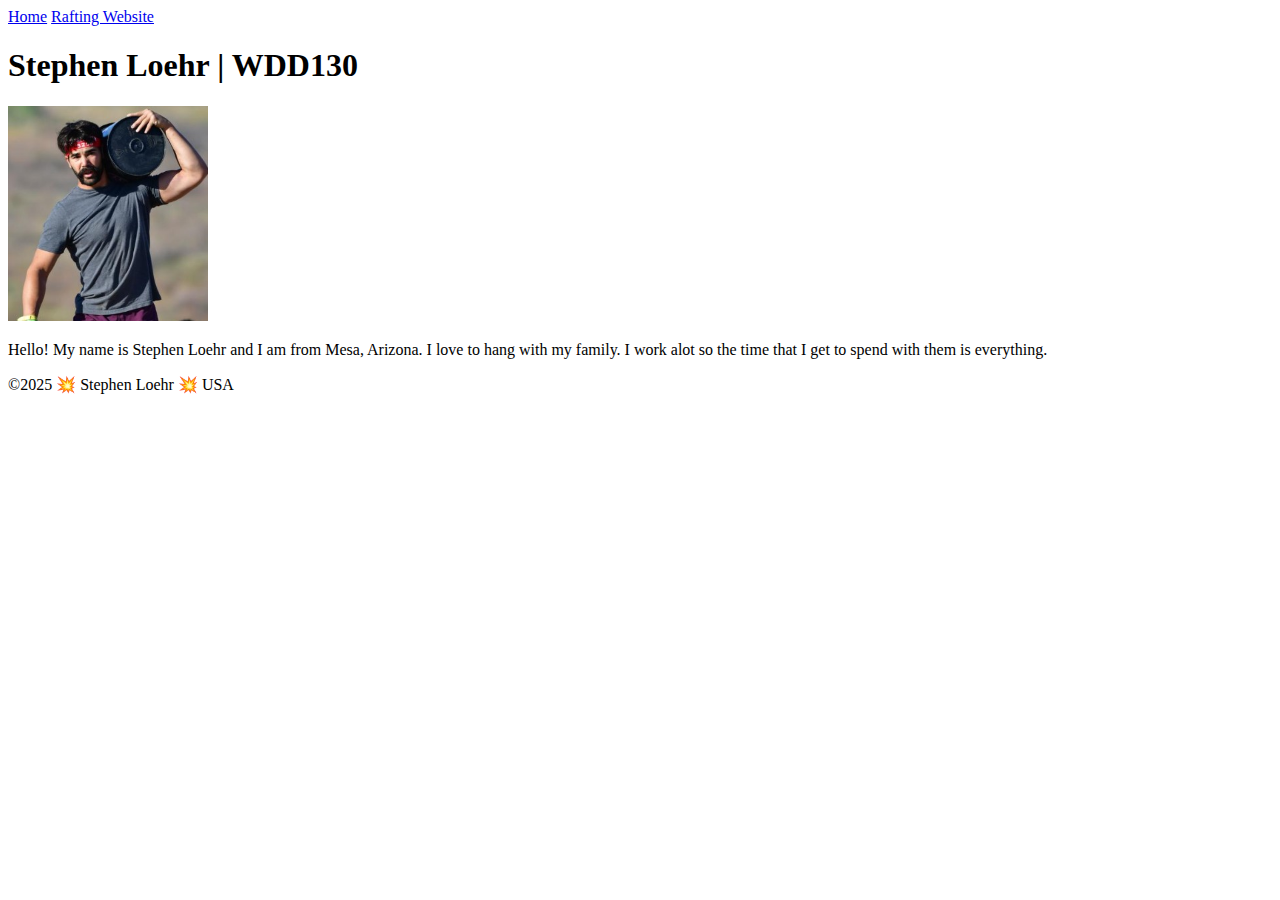
==== index.html @ 5f1fa872 "first commit" ====
<!DOCTYPE html>
<html lang="en-US">
    <head>
        <meta charset="utf-8">
        <meta name="viewport" content= "width=device-width,initial-scale=1.0">
        <title>Stephen Loehr | WDD 130</title>
    </head>
    <body>
        <header>
            <nav>
                <a href="#">Home</a>
                <a href="wwr/">Rafting Website</a>
            </nav>
        </header>
        <main>
            <h1>Stephen Loehr | WDD130</h1>
            <img src="images/profile.jpg" alt="Hello my name is Stephen Loehr" width="200">
            <p>Hello! My name is Stephen Loehr and I am from Mesa, Arizona. I love to hang with my family. I work alot so the time that I get to spend with them is everything.</p>
        </main>
        <footer>
            <p> &copy;2025 💥 Stephen Loehr 💥 USA</p>
        </footer>
    </body>
</html>
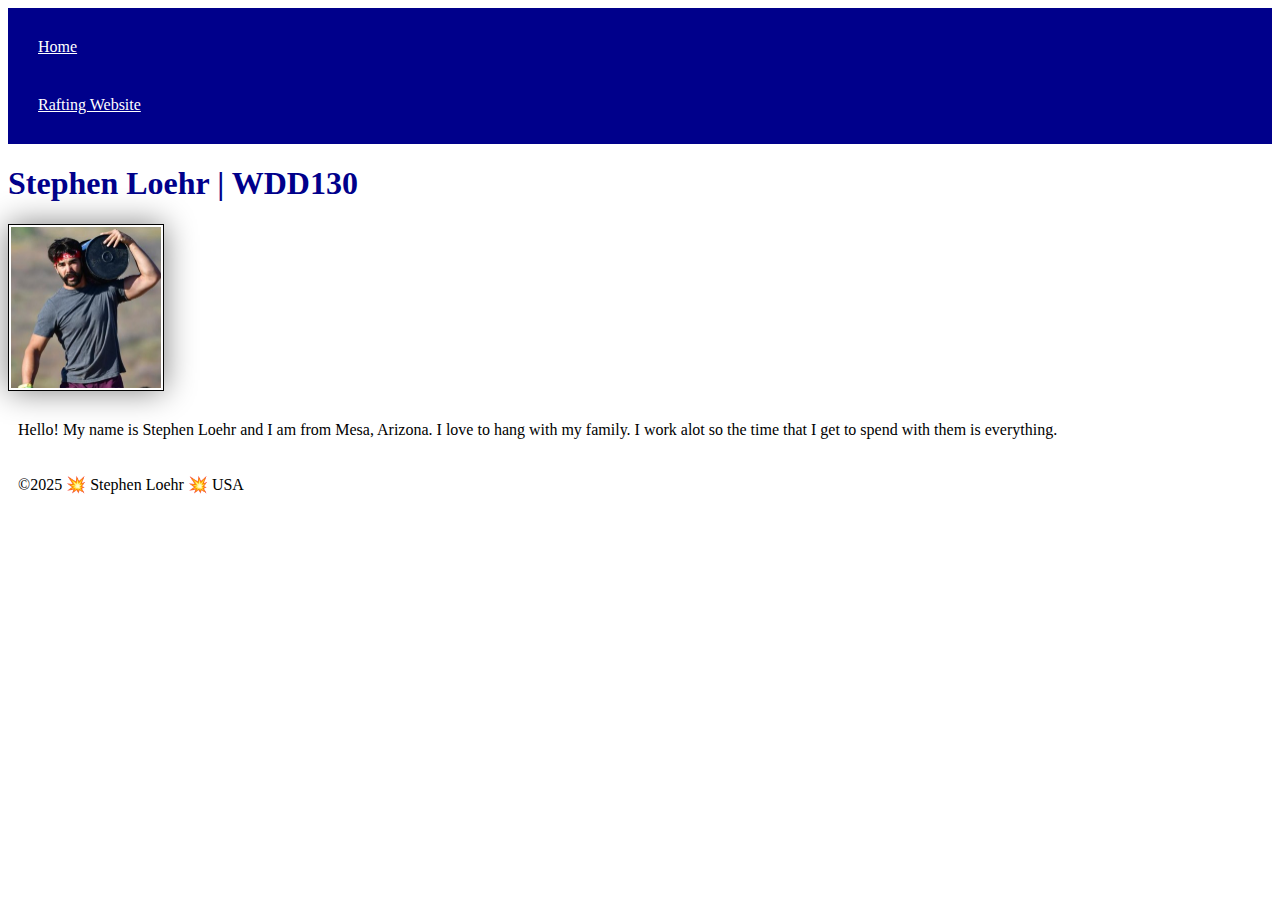
==== commit 7491d1c6: "colors" ====
--- a/index.html
+++ b/index.html
@@ -1,6 +1,7 @@
 <!DOCTYPE html>
 <html lang="en-US">
     <head>
+        <link rel="stylesheet" href="styles/styles.css">
         <meta charset="utf-8">
         <meta name="viewport" content= "width=device-width,initial-scale=1.0">
         <title>Stephen Loehr | WDD 130</title>
--- a/styles/styles.css
+++ b/styles/styles.css
@@ -0,0 +1,26 @@
+nav {
+    background-color: darkblue;
+    padding: 10px;
+}
+
+nav a {
+    color: white;
+    display: block;
+    padding: 20px;
+}
+
+h1 {
+    color: darkblue;
+}
+
+img {
+    width: 150px;
+    height: auto;
+    border: 1px solid black;
+    padding: 2px;
+    box-shadow: 0 0 30px gray;
+}
+
+p {
+    padding: 10px;
+}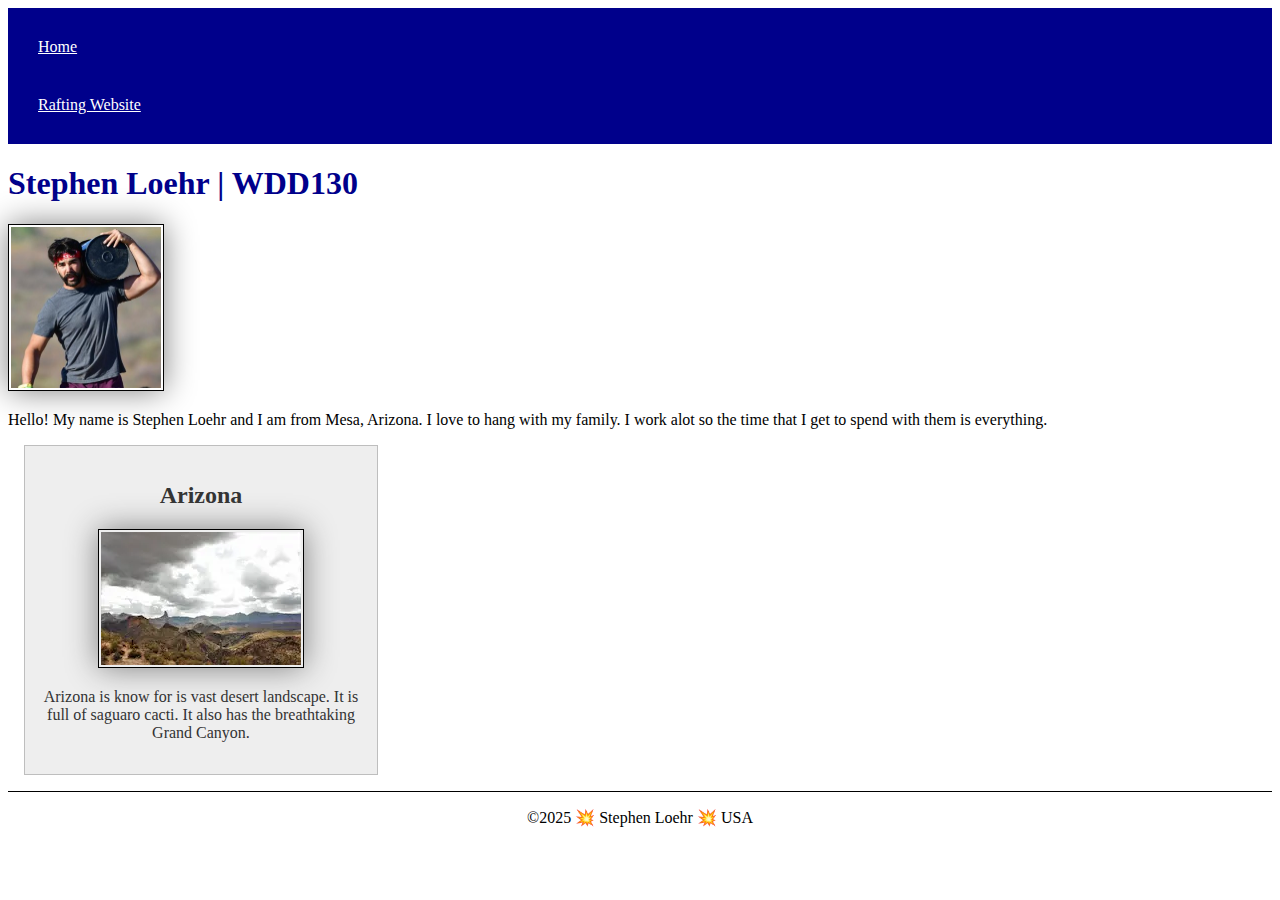
==== commit 7e97fe38: "3-18" ====
--- a/index.html
+++ b/index.html
@@ -1,6 +1,8 @@
 <!DOCTYPE html>
 <html lang="en-US">
     <head>
+        <meta name="description" content="Stephen Loehr: WDD130 - Web  Fundamentals - This page is to display a summary of the person creating it.">
+        <meta name="author" content="Stephen Loehr">
         <link rel="stylesheet" href="styles/styles.css">
         <meta charset="utf-8">
         <meta name="viewport" content= "width=device-width,initial-scale=1.0">
@@ -18,6 +20,11 @@
             <img src="images/profile.jpg" alt="Hello my name is Stephen Loehr" width="200">
             <p>Hello! My name is Stephen Loehr and I am from Mesa, Arizona. I love to hang with my family. I work alot so the time that I get to spend with them is everything.</p>
         </main>
+        <aside>
+            <h2>Arizona</h2>
+            <img src="images/arizona.webp" alt="Arizona Desert">
+            <p>Arizona is know for is vast desert landscape. It is full of saguaro cacti. It also has the breathtaking Grand Canyon.</p>
+        </aside>
         <footer>
             <p> &copy;2025 💥 Stephen Loehr 💥 USA</p>
         </footer>
--- a/styles/styles.css
+++ b/styles/styles.css
@@ -23,4 +23,29 @@
 
 p {
     padding: 10px;
-}+}
+
+aside {
+    width: 20rem;
+    margin: 1rem;
+    border: 1px solid rgb(0, 0, 0, 0.2); /*  */
+    padding: 1rem;
+    background-color: #eee;
+    color: #333;
+    text-align: center;
+}
+aside img{
+    width: 200px;
+    height: auto;
+}
+main img {
+    width: 150px;
+    height: auto;
+    ...
+}
+p { padding: 0;}
+footer {
+    margin-top: 15px;
+    border-top: 1px solid #000;
+    text-align: center;
+}
